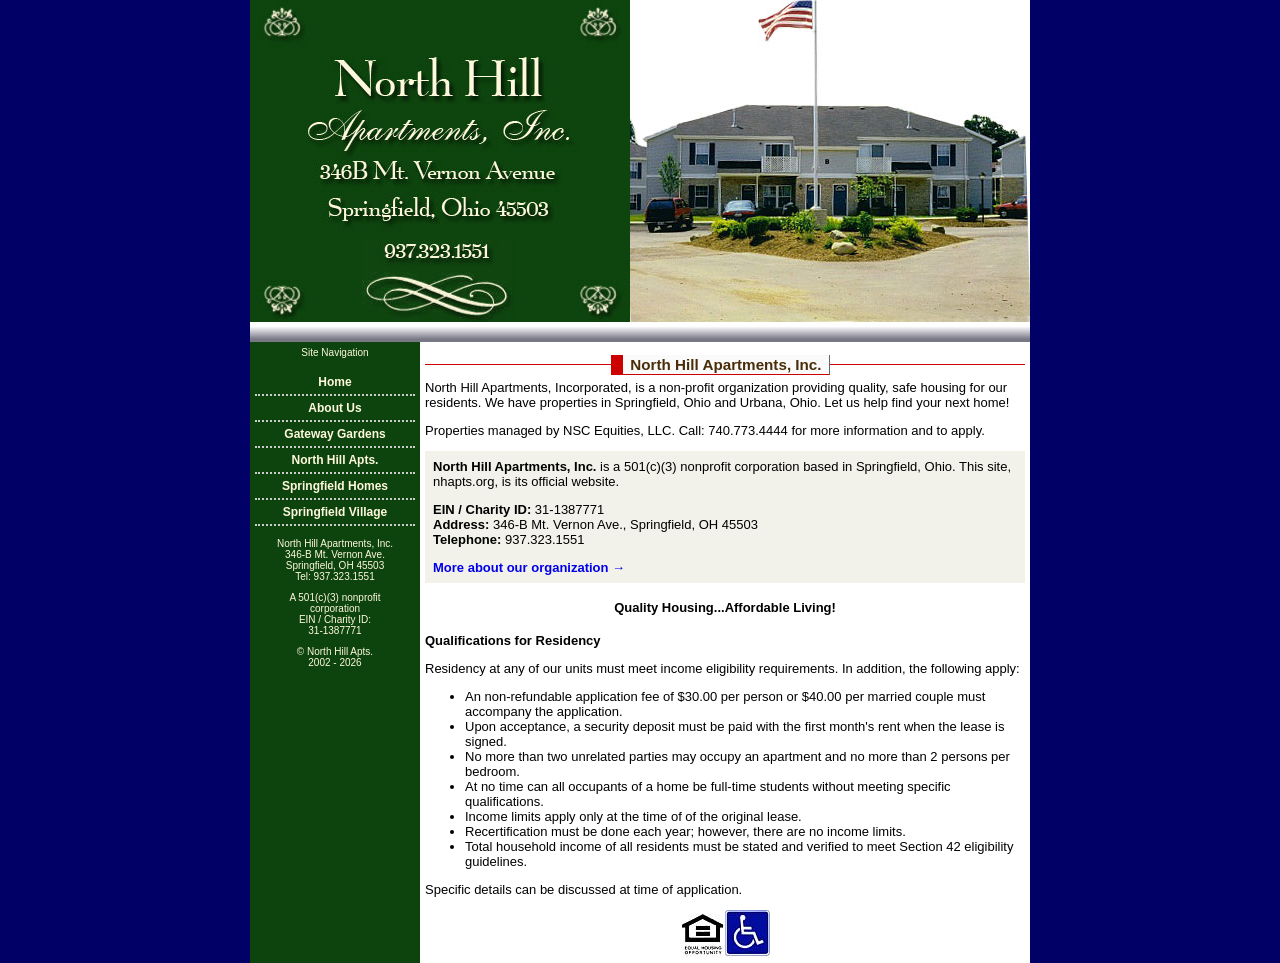
==== index.html @ 51d511f9 "Initial import of nhapts.org static site Contents of site-deploy/ as prepared for GitHub Pages. Base" ====
<HTML>
<HEAD>
<TITLE>North Hill Apartments, Inc., Springfield, Ohio </TITLE>
<head>
<META NAME="DESCRIPTION" CONTENT="North Hill Apartments, Incorporated, is a non-profit organization providing quality, safe housing for qualified residents. We have housing in Springfield, Ohio and Urbana, Ohio.">
<META NAME="KEYWORDS" CONTENT="apartments, apartments for rent, rentals, apartment search, apartment guide, affordable rental properties">
<META NAME="COPYRIGHT" CONTENT="North Hill Apartments, Inc.">
<META HTTP-EQUIV="Content-Type" CONTENT="text/html; charset=iso-8859-1">
<link href="northhill.css" rel="stylesheet" type="text/css">
</HEAD>
<BODY bgcolor=#000066 LEFTMARGIN=0 TOPMARGIN=0 MARGINWIDTH=0 MARGINHEIGHT=0 rightmargin="0" bottommargin="0">
<div align=center><center>
<TABLE WIDTH=780 BORDER=0 CELLPADDING=0 CELLSPACING=0>
<tr><td width=380><img src="header2.jpg" width=380 height=322></td><td><img src="header.jpg" width=400 height=322 alt="Photo of one of the North Hill apartment buildings."></td></tr></table>
<TABLE WIDTH=780 BORDER=0 CELLPADDING=0 CELLSPACING=0>
<tr><td><img src="button.jpg" width=780 height=20></td></tr></table>
<TABLE WIDTH=780 BORDER=0 CELLPADDING=5 CELLSPACING=0 class=style2>
<tr><td bgcolor=#0D440D width=160 valign="top" align="center"><font color="#fff8dc" size=1>
Site Navigation
<p><div id="navcontainer">
<ul id="navlist">
<li><a href="./" class=nav>Home</a></li>
<li><a href="about.htm" class=nav>About Us</a></li>
<li><a href="gatewaygardens.htm" class=nav>Gateway Gardens</a></li>
<li><a href="northhill.htm" class=nav>North Hill Apts.</a></li>
<li><a href="springfieldhomes.htm" class=nav>Springfield Homes</a></li>
<li><a href="springfieldvillage.htm" class=nav>Springfield Village</a></ul>
<p>North Hill Apartments, Inc.
<br>346-B Mt. Vernon Ave.
<br>Springfield, OH 45503 
<br>Tel: 937.323.1551
<p>A 501(c)(3) nonprofit
<br>corporation
<br>EIN / Charity ID:
<br>31-1387771
<p>&copy; North Hill Apts.<br>2002 - 2026</td>
<td bgcolor=#ffffff valign=top>
<h3 align=center><span>North Hill Apartments, Inc.</span></h3>
North Hill Apartments, Incorporated, is a non-profit organization providing quality, safe housing for our residents. We have properties in Springfield, Ohio and Urbana, Ohio. Let us help find your next home!
<p>Properties managed by NSC Equities, LLC. Call: 740.773.4444 for more information and to apply.
<p><table width="100%" bgcolor="#F2F2EA" cellspacing="0" cellpadding="8" class=style2><tr><td>
<b>North Hill Apartments, Inc.</b> is a 501(c)(3) nonprofit corporation based in Springfield,
Ohio. This site, nhapts.org, is its official website.
<p><b>EIN / Charity ID:</b> 31-1387771
<br><b>Address:</b> 346-B Mt. Vernon Ave., Springfield, OH 45503
<br><b>Telephone:</b> 937.323.1551
<p><a href="about.htm"><b>More about our organization &rarr;</b></a>
</td></tr></table>
<p><h4 align=center>Quality Housing...Affordable Living!</h4>
<b>Qualifications for Residency</b>
<p>Residency at any of our units must meet income eligibility requirements. In addition, the following apply:
<ul><li>An non-refundable application fee of $30.00 per person or $40.00 per married couple must accompany the application.
<li>Upon acceptance, a security deposit must be paid with the first month's rent when the lease is signed.
<li>No more than two unrelated parties may occupy an apartment and no more than 2 persons per bedroom.
<li>At no time can all occupants of a home be full-time students without meeting specific qualifications.
<li>Income limits apply only at the time of of the original lease.
<li>Recertification must be done each year; however, there are no income limits.
<li>Total household income of all residents must be stated and verified to meet Section 42 eligibility guidelines.
</li></ul>
Specific details can be discussed at time of application.
<p><center><img src="eho.jpg" alt="Equal Housing Opportunity"><img src="ada.jpg" alt="Accessible to persons with disabilities">
</td></tr></table>
</center>
</BODY>
</HTML>
---- northhill.css ----
#navcontainer { width: 160px; }

#navcontainer ul
{
margin-left: 0;
padding-left: 0;
list-style-type: none;
font-family: Verdana, Arial, Helvetica, sans-serif;
font-size: 12px;
font-weight:bold;
}

#navcontainer a
{
display: block;
padding: 5px;
width: 150px;
background-color: #0d440d;
border-bottom: 2px dotted #ccc;

}

#navcontainer a:link, #navlist a:visited
{
color: #fff8dc;
text-decoration: none;
}

#navcontainer a:hover
{
background-color: #fff8dc;
color: #0d440d;
}


.style2 {
font-family: "verdana", arial, helvetica;
font-size: 13px;
} 

a{
text-decoration:none;
}

a img {border:none;}

h3 {
border-bottom: 1px solid #cc0000;
}
h3 span {
position: relative; 
left: -0.3em; 
bottom: -0.6em; 
padding: 1px 0.5em; 
margin: 30; 
border-style: solid; 
border-width: 0px 1px 1px 0.8em;  
border-color: #666 #666 #cc0000 #cc0000;
background-color: #fafafa;
font-family: arial, verdana, sans-serif;
color: #492d09;
}

.td {background-color:#c3c3c3;}

.td2 {background-color:#ffffd4;}
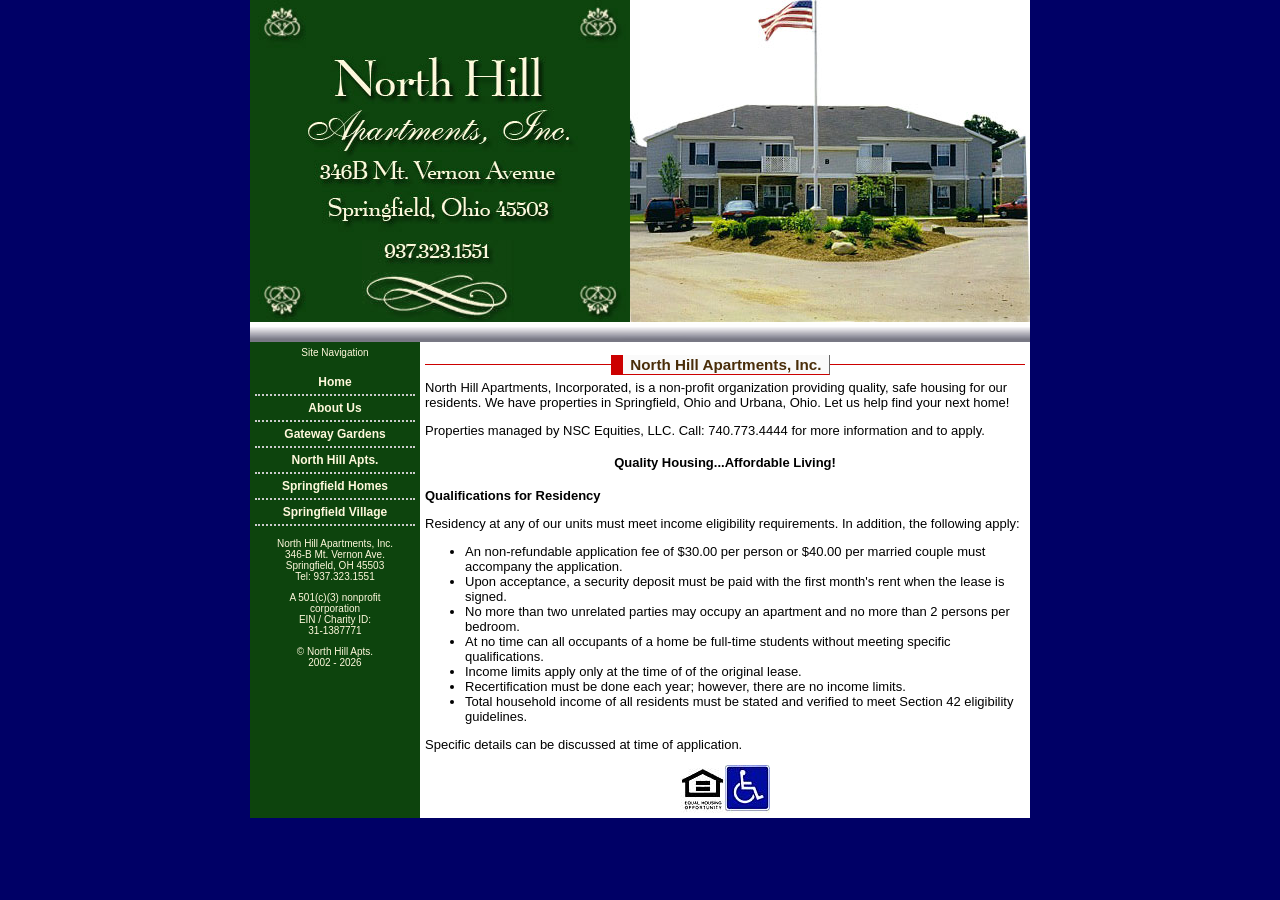
==== commit f2f560df: "Move organization details off the homepage The nonprofit identity box in the homepage body duplicate" ====
--- a/index.html
+++ b/index.html
@@ -38,14 +38,6 @@
 <h3 align=center><span>North Hill Apartments, Inc.</span></h3>
 North Hill Apartments, Incorporated, is a non-profit organization providing quality, safe housing for our residents. We have properties in Springfield, Ohio and Urbana, Ohio. Let us help find your next home!
 <p>Properties managed by NSC Equities, LLC. Call: 740.773.4444 for more information and to apply.
-<p><table width="100%" bgcolor="#F2F2EA" cellspacing="0" cellpadding="8" class=style2><tr><td>
-<b>North Hill Apartments, Inc.</b> is a 501(c)(3) nonprofit corporation based in Springfield,
-Ohio. This site, nhapts.org, is its official website.
-<p><b>EIN / Charity ID:</b> 31-1387771
-<br><b>Address:</b> 346-B Mt. Vernon Ave., Springfield, OH 45503
-<br><b>Telephone:</b> 937.323.1551
-<p><a href="about.htm"><b>More about our organization &rarr;</b></a>
-</td></tr></table>
 <p><h4 align=center>Quality Housing...Affordable Living!</h4>
 <b>Qualifications for Residency</b>
 <p>Residency at any of our units must meet income eligibility requirements. In addition, the following apply:
